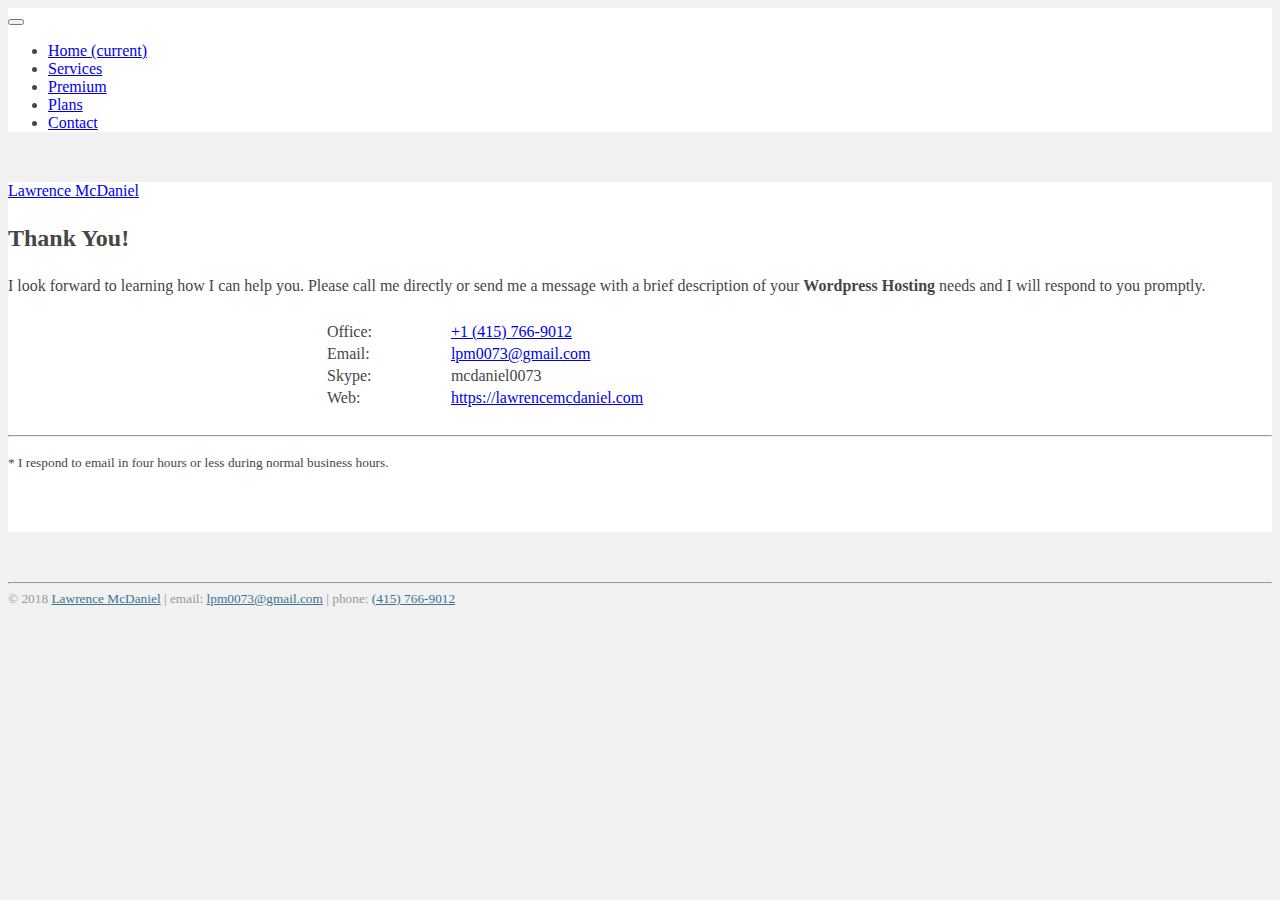
==== contact/index.html @ 183509b2 "first commit" ====
<!doctype html>
<html lang="en">
  <head>
    <!--
      © 2018 Lawrence McDaniel | https://lawrencemcdaniel.com
                               | https://www.linkedin.com/in/lawrencemcdaniel/
                               | https://angel.co/lpm0073-gmail-com

      Custom HTML5 / CSS3 / JS web site
      When every milisecond matters!

      Credits:    Responsive design by Bootstrap 4
                  Insanely cool animated graphics by D3 | Mike Bostock
                  Bistering speed assisted in no small measure by Amazon Web Services
    -->
    <title>Wordpress Hosting</title>
    <meta charset="utf-8">
    <meta name="author" content="Lawrence McDaniel">
    <meta name="keywords" content="Wordpress Hosting">
    <meta name="description" content="Business class Wordpress Hosting with personalized service and support">
    <meta name="viewport" content="width=device-width, initial-scale=1, shrink-to-fit=no">

    <meta property="og:url"                content="https://wordpress.lawrencemcdaniel.com" />
    <meta property="og:type"               content="website" />
    <meta property="og:title"              content="Wordpress Hosting" />
    <meta property="og:description"        content="Provide a safe, secure and consistently performant user experience for your customers with Business Class Wordpress Hosting. Incredible value, with personalized service and support, starting at only $25 per month." />
    <meta property="og:image"              content="https://wordpress.lawrencemcdaniel.com/images/facebook-share3.png" />

    <link rel="stylesheet" href="https://maxcdn.bootstrapcdn.com/bootstrap/4.0.0-beta.2/css/bootstrap.min.css" integrity="sha384-PsH8R72JQ3SOdhVi3uxftmaW6Vc51MKb0q5P2rRUpPvrszuE4W1povHYgTpBfshb" crossorigin="anonymous">
    <link rel="stylesheet" href="https://fonts.googleapis.com/icon?family=Material+Icons" type="text/css">
    <link rel="stylesheet" href="../css/app.css" type="text/css">
    <link rel="stylesheet" href="../css/contact.css" type="text/css">
    <link rel="shortcut icon" href="../images/wordpress-logo-small.png">

  </head>
  <body>
    <!-- Begin Navigation -->
    <nav class="navbar navbar-expand-lg navbar-light bg-light sticky-top">
      <button class="navbar-toggler" type="button" data-toggle="collapse" data-target="#navbarSupportedContent" aria-controls="navbarSupportedContent" aria-expanded="false" aria-label="Toggle navigation">
        <span class="navbar-toggler-icon"></span>
        <a class="navbar-brand" href="/"></a>
      </button>

      <div class="collapse navbar-collapse" id="navbarSupportedContent">
        <ul class="navbar-nav mr-auto">
          <li class="nav-item">
            <a class="nav-link" href="/">Home <span class="sr-only">(current)</span></a>
          </li>
          <li class="nav-item">
            <a class="nav-link" href="/#services">Services</a>
          </li>
          <li class="nav-item">
            <a class="nav-link" href="/#premium-services">Premium</a>
          </li>
          <li class="nav-item">
            <a class="nav-link" href="/#plans">Plans</a>
          </li>
          <li class="nav-item">
            <a class="nav-link" href="/#contact">Contact</a>
          </li>
        </ul>
      </div>
    </nav>      <!-- End Navigation -->


    <div class="container">

      <section id="contact">
        <div class="row contact jumbotron p-4 box-shadow" style="background-color: white;">
          <div class="col-sm-12 col-md-4 contact-linkedin-profile text-center">
            <div class="LI-profile-badge"  data-version="v1" data-size="large" data-locale="en_US" data-type="vertical" data-theme="dark" data-vanity="lawrencemcdaniel">
              <a class="LI-simple-link" href='https://mx.linkedin.com/in/lawrencemcdaniel?trk=profile-badge' target="_blank">Lawrence McDaniel</a>
            </div>
          </div>
          <div class="col-sm-12 col-md-8 contact-right float-right">
            <h2 class="text-center"><strong>Thank You!</strong></h2>
            <p class="">I look forward to learning how I can help you. Please call me directly or send me a message with a brief description of your <strong>Wordpress Hosting</strong> needs and I will respond to you promptly.</p>

            <table class="table table-condensed" style="width: 50%; margin: auto; margin-top: 25px; margin-bottom: 25px;">
              <tbody>
                <tr>
                  <td>Office:</td>
                  <td><a href="tel:+14157669012">+1 (415) 766-9012</a></td>
                </tr>
                <tr>
                  <td>Email:</td>
                  <td><a href="mailto:lpm0073@gmail.com">lpm0073@gmail.com</a></td>
                </tr>
                <tr>
                  <td>Skype:</td>
                  <td>mcdaniel0073</td>
                </tr>
                <tr>
                  <td>Web:</td>
                  <td><a href="https://lawrencemcdaniel.com" target="_blank">https://lawrencemcdaniel.com</a></td>
                </tr>
              </tbody>
            </table>
            <hr />
            <p class="font-italic text-center"><small>* I respond to email in four hours or less during normal business hours.</small></p>
          </div>
        </div>  <!-- row -->
      </section>

    </div>    <!-- container -->

    <footer class="text-center">
      <hr />
      <div class="">
        &copy; 2018 <a href="https://lawrencemcdaniel.com" target="_blank">Lawrence McDaniel</a> | email: <a href="mailto:lpm0073@gmail.com?Subject=Request%20for%20information%20" target="_top">lpm0073@gmail.com</a> | phone: <a href="tel:+14157669012">(415) 766-9012</a>
      </div>
    </footer>

    <script src="https://code.jquery.com/jquery-3.2.1.slim.min.js" integrity="sha384-KJ3o2DKtIkvYIK3UENzmM7KCkRr/rE9/Qpg6aAZGJwFDMVNA/GpGFF93hXpG5KkN" crossorigin="anonymous"></script>
    <script src="https://cdnjs.cloudflare.com/ajax/libs/popper.js/1.12.3/umd/popper.min.js" integrity="sha384-vFJXuSJphROIrBnz7yo7oB41mKfc8JzQZiCq4NCceLEaO4IHwicKwpJf9c9IpFgh" crossorigin="anonymous"></script>
    <script src="https://maxcdn.bootstrapcdn.com/bootstrap/4.0.0-beta.2/js/bootstrap.min.js" integrity="sha384-alpBpkh1PFOepccYVYDB4do5UnbKysX5WZXm3XxPqe5iKTfUKjNkCk9SaVuEZflJ" crossorigin="anonymous"></script>
    <script async src="https://www.googletagmanager.com/gtag/js?id=UA-111283184-1"></script>
    <script type="text/javascript" src="https://platform.linkedin.com/badges/js/profile.js" async defer></script>
    <script>
      window.dataLayer = window.dataLayer || [];
      function gtag(){dataLayer.push(arguments);}
      gtag('js', new Date());
      gtag('config', 'UA-111283184-1');
    </script>
  </body>
</html>
---- css/app.css ----
/* ---------------- General App Setting -----------------------------*/
body {
  background-color: #f1f1f1;
  color: #464646;     /* Wordpress gray */
}

h1 {
  font-weight: 700;
}
h2 {
  margin-top: 25px;
  margin-bottom: 25px;
}

h3 {
  color: orange;
  font-family: 'Roboto Condensed';
  font-weight: 600;
  font-size: .75em;
}

h4 {
  font-weight: 700;
}

footer {
  font-family:'Roboto';
  font-size: smaller;
  margin-top: 20px;
  margin-bottom: 20px;
  color: #999;
}

footer a {
  color: #407393;  /* Wordpress blue */
}

footer a:hover {
  color: #407393;  /* Wordpress blue */
  font-size: 1.025em;
}

.btn-primary {
  background-color: #407393;  /* Wordpress blue */
  border-color: #407393;  /* Wordpress blue */
}

.bg-light {
  background-color: white !important;
}

.blue-background {
  background-color: rgba(64, 115, 147, .10);  /* Wordpress blue */
  width: 100%;
}

.box-shadow:hover {
  box-shadow: 0 2px 5px 1px #cfcfcf;
  border: 1px solid #efefef;
}



/* ---------------- End - General App Setting -----------------------------*/

/* Jumbotron / page header  */
.home-jumbotron {
  border-width: 5px;
  border-radius: 12px;
  border-color: rgba(64, 115, 147, 1);  /* Wordpress blue */
  border-style: solid;
}

.jumbotron {
  margin-top: 15px;
  background-color: rgba(255,255,255,.5);
}


.relative-anchor {
  position: relative;
}

.wordpress-logo {
  position: absolute;
  bottom: 0;
  left: 0;
  opacity: 0.05;
  overflow: hidden;
}

.heading {
  position: absolute;
  top: 20%;
  left: 50%;
  padding: 0px;
}

.centered {
  position: relative;
  left: -50%;
  border: solid #f1f1f1 1px;
  border-radius: 5px;
  background-color: rgba(255,255,255,.85);
}
/* End - Jumbotron / page header  */

/* Services section */
.card-bottom {
  position: absolute;
  bottom: 0;
  left: 0;

}

/* Premium Services Section  */
.premium-service {
  min-height: 350px !important;
}

.premium-service-icon {
  position: absolute;
  top: 30%;
  left: 50%;
}

.premium-service-icon-centered {
  position: relative;
  left: -50%;
}
/* End - Premium Services Section  */

/* Features Section  */
.card {
  min-height: 225px;
}
/* End - Features Section  */

/* Plans Section  */
.plans-column-left {
}

.plans-column-right {
}

.plans-title {
  margin-top: -20px;
  font-weight: 500;
  color: #407393;  /* Wordpress blue */
  font-family: 'Roboto Condensed';
  font-size: 2.5em;
}
.plans-wordpress-logo {
  margin-left: auto;
  margin-right: auto;
  margin-top: 50px;
  margin-bottom: 25px;
  width: 100%;
}

.plans-wordpress-logo img {
  width: 250px;
  margin-top: 50px;
}

.hosting-plan {
  min-height: 500px !important;
}
.hosting-plan-logo-box {
  background-color: #f9f9f9;
}

.hosting-plan-logo-opaque {
  opacity: 0.25;
}

.hosting-plan-wordpress-logo {
  width: 65%;
  margin-top: 25px;
  margin-bottom: 25px;
}

.hosting-plan-aws-logo {
  position: absolute;
  top: 15px;
  right: 15px;
  width: 35%;
}

.hosting-plan-aws-logo {
  position: absolute;
  top: 15%;
  right: 15px;
  width: 35%;
  transform: rotate(45deg);
}

.hosting-plan-google-logo {
  position: absolute;
  top: 15%;
  left: 15px;
  width: 35%;
  transform: rotate(-45deg);
}

.hosting-plan-card-text {
  min-height: 100px;
}

/* End - Plans Section  */


/* Contact Section  */
.contact {
  min-height: 350px;
  margin-top: 50px;
  margin-bottom: 50px;
}
.contact-left {
  background-image: url("../images/Lawrence3.jpg");
  background-repeat: no-repeat;
  background-color: white;
  background-size: cover;
}

.contact-left2 {
  background-image: url("../images/Lawrence4.jpg");
  background-repeat: no-repeat;
  background-color: white;
  background-size: cover;
}

.contact-linkedin-profile {
  margin: auto;
}

.contact-right {
  background-color: white;
}
/* End - Contact Section  */


/* ---------------- Voronoi Tessellation --------------- */

.voronoi-tessellation {
  min-height: 550px;
}

.links {
  stroke: #407393;      /* Wordpress blue */
  stroke-opacity: 0.2;
}

.polygons {
  fill: none;
  stroke: #cecece;
  stroke-opacity: 0.25;
}

.polygons :first-child {
  fill: rgba(255,165,0, 0.2);
}

.sites {
  fill: rgba(0,0,0,0);
  stroke: rgba(0,0,0,0);
  stroke-opacity: 0;
}

.sites :first-child {
  fill: rgba(0,0,0,0);
}


/* ------------------ Material design icons -----------------------*/
/* Rules for sizing the icon. */
.material-icons.md-1em { font-size: 1em; }
.material-icons.md-18 { font-size: 18px; }
.material-icons.md-24 { font-size: 24px; }
.material-icons.md-36 { font-size: 36px; }
.material-icons.md-48 { font-size: 48px; }
.material-icons.md-lg { font-size: 250px; }

/* Rules for using icons as black on a light background. */
.material-icons.md-dark { color: rgba(0, 0, 0, 0.54); }
.material-icons.md-dark.md-inactive { color: rgba(0, 0, 0, 0.26); }

/* Rules for using icons as white on a dark background. */
.material-icons.md-light { color: rgba(255, 255, 255, 1); }
.material-icons.md-light.md-inactive { color: rgba(255, 255, 255, 0.3); }

.material-icons.md-blue {
  color: #407393;  /* Wordpress blue */
}


.material-icons.md-blue-light {
  color: rgba(64, 115, 147, .075);    /* Wordpress blue */
}

/*-------------------- RESPONSIVE DESIGN ------------------------------*/
/* Extra small devices (phones, less than 768px) */
/* No media query since this is the default in Bootstrap */

/********** Large devices only **********/
@media (min-width: 1200px) {

}

/********** Medium devices only **********/
@media (min-width: 992px) and (max-width: 1199px) {

}

/********** Small devices only **********/
/*@media (min-width: 768px) and (max-width: 991px) */
@media (max-width: 991px) {
  h1 {
    font-weight: 500;
  }

  h2 {
    margin-left: auto;
    margin-right: auto;
    text-align: center;
  }

  h3 {
    font-weight: 500;
    font-size: .50em;
  }

  .jumbotron {
    background-color: #f1f1f1;
    margin-top: 0;
  }

  .home-jumbotron {
    border: none !important;
  }

  #voronoi-tessellation {
    visibility: hidden;
    height: 0;
  }

  .box-shadow:hover {
    box-shadow: none !important;
    border: none !important;
  }

  .heading {
    width: 100%;
    height: 100%;
  }

  .card {
    margin-bottom: 25px;
  }

  .contact-left {
    min-height: 400px;
    width: 100%;
    margin-left: auto;
    margin-right: auto;
    margin-bottom: 25px;
  }
}

/********** Extra small devices only **********/
@media (max-width: 767px) {

}
---- css/contact.css ----
/* Future development */
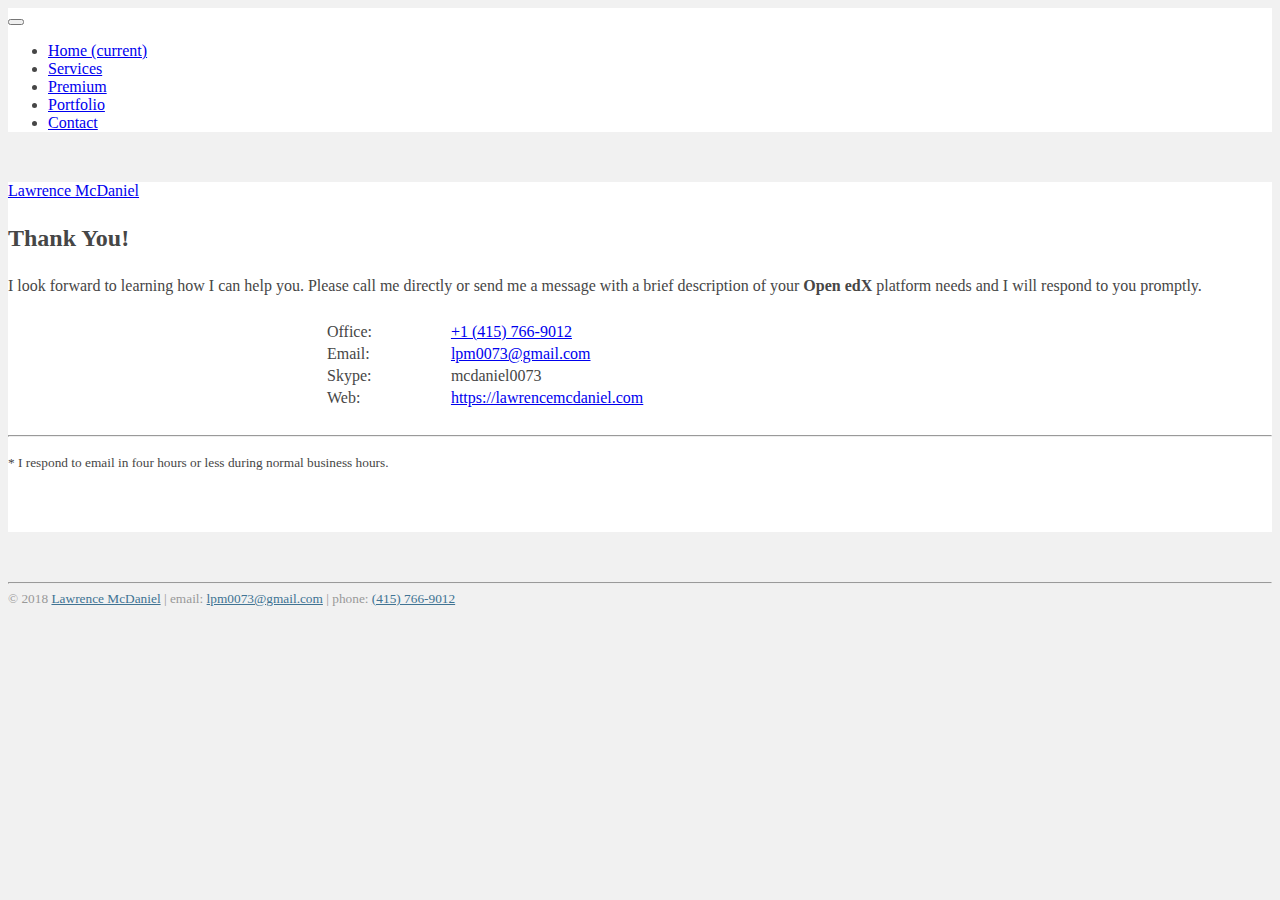
==== commit a1868945: "added google adwords tracking" ====
--- a/contact/index.html
+++ b/contact/index.html
@@ -13,24 +13,50 @@
                   Insanely cool animated graphics by D3 | Mike Bostock
                   Bistering speed assisted in no small measure by Amazon Web Services
     -->
-    <title>Wordpress Hosting</title>
+    <title>Open edX Consultant</title>
     <meta charset="utf-8">
     <meta name="author" content="Lawrence McDaniel">
-    <meta name="keywords" content="Wordpress Hosting">
-    <meta name="description" content="Business class Wordpress Hosting with personalized service and support">
+    <meta name="keywords" content="Open edX Consulting">
+    <meta name="description" content="Freelance Open edX consultant with personalized service and support">
     <meta name="viewport" content="width=device-width, initial-scale=1, shrink-to-fit=no">
 
     <meta property="og:url"                content="https://wordpress.lawrencemcdaniel.com" />
     <meta property="og:type"               content="website" />
-    <meta property="og:title"              content="Wordpress Hosting" />
-    <meta property="og:description"        content="Provide a safe, secure and consistently performant user experience for your customers with Business Class Wordpress Hosting. Incredible value, with personalized service and support, starting at only $25 per month." />
-    <meta property="og:image"              content="https://wordpress.lawrencemcdaniel.com/images/facebook-share3.png" />
+    <meta property="og:title"              content="Open edX Consulting" />
+    <meta property="og:description"        content="Get your new Open edX site up and running quickly and cost-effectively." />
+    <meta property="og:image"              content="https://edx.lawrencemcdaniel.com/images/facebook-share3.png" />
 
     <link rel="stylesheet" href="https://maxcdn.bootstrapcdn.com/bootstrap/4.0.0-beta.2/css/bootstrap.min.css" integrity="sha384-PsH8R72JQ3SOdhVi3uxftmaW6Vc51MKb0q5P2rRUpPvrszuE4W1povHYgTpBfshb" crossorigin="anonymous">
     <link rel="stylesheet" href="https://fonts.googleapis.com/icon?family=Material+Icons" type="text/css">
     <link rel="stylesheet" href="../css/app.css" type="text/css">
     <link rel="stylesheet" href="../css/contact.css" type="text/css">
-    <link rel="shortcut icon" href="../images/wordpress-logo-small.png">
+    <link rel="shortcut icon" href="../images/edx_logo.png">
+
+    <!-- Global site tag (gtag.js) - Google Analytics -->
+    <script async src="https://www.googletagmanager.com/gtag/js?id=UA-112528615-1"></script>
+    <script>
+      window.dataLayer = window.dataLayer || [];
+      function gtag(){dataLayer.push(arguments);}
+      gtag('js', new Date());
+
+      gtag('config', 'UA-112528615-1');
+    </script>
+
+    <!-- Global site tag (gtag.js) - Google AdWords: 832584829 -->
+    <script async src="https://www.googletagmanager.com/gtag/js?id=AW-832584829"></script>
+    <script>
+      window.dataLayer = window.dataLayer || [];
+      function gtag(){dataLayer.push(arguments);}
+      gtag('js', new Date());
+
+      gtag('config', 'AW-832584829');
+    </script>
+
+    <!-- Event snippet for Open edX Consulting - Contact conversion page -->
+    <script>
+      gtag('event', 'conversion', {'send_to': 'AW-832584829/6TF_CM-MsHsQ_fiAjQM'});
+    </script>
+
 
   </head>
   <body>
@@ -53,7 +79,7 @@
             <a class="nav-link" href="/#premium-services">Premium</a>
           </li>
           <li class="nav-item">
-            <a class="nav-link" href="/#plans">Plans</a>
+            <a class="nav-link" href="#portfolio">Portfolio</a>
           </li>
           <li class="nav-item">
             <a class="nav-link" href="/#contact">Contact</a>
@@ -74,7 +100,7 @@
           </div>
           <div class="col-sm-12 col-md-8 contact-right float-right">
             <h2 class="text-center"><strong>Thank You!</strong></h2>
-            <p class="">I look forward to learning how I can help you. Please call me directly or send me a message with a brief description of your <strong>Wordpress Hosting</strong> needs and I will respond to you promptly.</p>
+            <p class="">I look forward to learning how I can help you. Please call me directly or send me a message with a brief description of your <strong>Open edX</strong> platform needs and I will respond to you promptly.</p>
 
             <table class="table table-condensed" style="width: 50%; margin: auto; margin-top: 25px; margin-bottom: 25px;">
               <tbody>
@@ -114,13 +140,6 @@
     <script src="https://code.jquery.com/jquery-3.2.1.slim.min.js" integrity="sha384-KJ3o2DKtIkvYIK3UENzmM7KCkRr/rE9/Qpg6aAZGJwFDMVNA/GpGFF93hXpG5KkN" crossorigin="anonymous"></script>
     <script src="https://cdnjs.cloudflare.com/ajax/libs/popper.js/1.12.3/umd/popper.min.js" integrity="sha384-vFJXuSJphROIrBnz7yo7oB41mKfc8JzQZiCq4NCceLEaO4IHwicKwpJf9c9IpFgh" crossorigin="anonymous"></script>
     <script src="https://maxcdn.bootstrapcdn.com/bootstrap/4.0.0-beta.2/js/bootstrap.min.js" integrity="sha384-alpBpkh1PFOepccYVYDB4do5UnbKysX5WZXm3XxPqe5iKTfUKjNkCk9SaVuEZflJ" crossorigin="anonymous"></script>
-    <script async src="https://www.googletagmanager.com/gtag/js?id=UA-111283184-1"></script>
     <script type="text/javascript" src="https://platform.linkedin.com/badges/js/profile.js" async defer></script>
-    <script>
-      window.dataLayer = window.dataLayer || [];
-      function gtag(){dataLayer.push(arguments);}
-      gtag('js', new Date());
-      gtag('config', 'UA-111283184-1');
-    </script>
   </body>
 </html>
--- a/css/app.css
+++ b/css/app.css
@@ -69,6 +69,7 @@
   border-radius: 12px;
   border-color: rgba(64, 115, 147, 1);  /* Wordpress blue */
   border-style: solid;
+  line-height: 0px;
 }
 
 .jumbotron {
@@ -81,15 +82,17 @@
   position: relative;
 }
 
-.wordpress-logo {
+.edx-logo {
   position: absolute;
   bottom: 0;
-  left: 0;
-  opacity: 0.05;
+  righty: 0;
+  opacity: 0.15;
+  width: 50%;
   overflow: hidden;
 }
 
 .heading {
+  min-width: 75%;
   position: absolute;
   top: 20%;
   left: 50%;
@@ -101,7 +104,7 @@
   left: -50%;
   border: solid #f1f1f1 1px;
   border-radius: 5px;
-  background-color: rgba(255,255,255,.85);
+  background-color: rgba(255,255,255,.95);
 }
 /* End - Jumbotron / page header  */
 
@@ -170,9 +173,6 @@
   background-color: #f9f9f9;
 }
 
-.hosting-plan-logo-opaque {
-  opacity: 0.25;
-}
 
 .hosting-plan-wordpress-logo {
   width: 65%;
@@ -209,6 +209,10 @@
 
 /* End - Plans Section  */
 
+/* Portfolio */
+.portfolio-image {
+  width: 100%;
+}
 
 /* Contact Section  */
 .contact {
@@ -240,6 +244,21 @@
 /* End - Contact Section  */
 
 
+/*-------------------------- D3 Rotating Voronoi ----------------------------------*/
+#rotating-voronoi {
+  min-height: 550px;
+}
+
+
+#rotating-voronoi path {
+  fill: #fff;            /* NOTE:  fill color needs to match general d3-directive class background-color*/
+  stroke: #407393;      /* Wordpress blue */
+  stroke-width: 1px;
+}
+
+
+/*-------------------------- D3 Rotating Voronoi - END ----------------------------------*/
+
 /* ---------------- Voronoi Tessellation --------------- */
 
 .voronoi-tessellation {
@@ -273,13 +292,16 @@
 
 
 /* ------------------ Material design icons -----------------------*/
+.material-icons {
+  margin-top: 15px;
+}
 /* Rules for sizing the icon. */
 .material-icons.md-1em { font-size: 1em; }
 .material-icons.md-18 { font-size: 18px; }
 .material-icons.md-24 { font-size: 24px; }
 .material-icons.md-36 { font-size: 36px; }
 .material-icons.md-48 { font-size: 48px; }
-.material-icons.md-lg { font-size: 250px; }
+.material-icons.md-lg { font-size: 200px; }
 
 /* Rules for using icons as black on a light background. */
 .material-icons.md-dark { color: rgba(0, 0, 0, 0.54); }
@@ -340,6 +362,11 @@
   }
 
   #voronoi-tessellation {
+    visibility: hidden;
+    height: 0;
+  }
+
+  #rotating-voronoi {
     visibility: hidden;
     height: 0;
   }
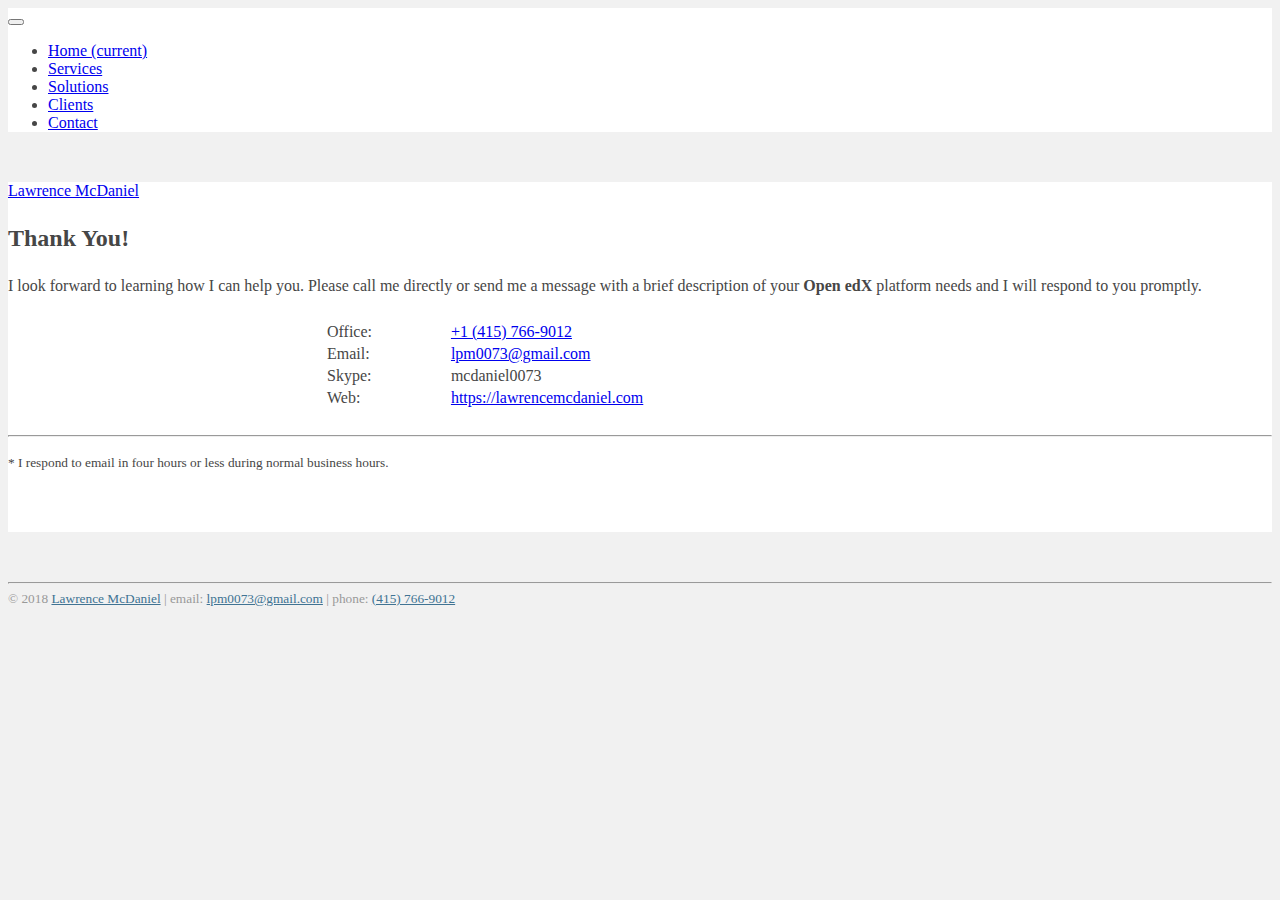
==== commit 92db16de: "menu adjustments" ====
--- a/contact/index.html
+++ b/contact/index.html
@@ -76,10 +76,10 @@
             <a class="nav-link" href="/#services">Services</a>
           </li>
           <li class="nav-item">
-            <a class="nav-link" href="/#premium-services">Premium</a>
+            <a class="nav-link" href="/#premium-services">Solutions</a>
           </li>
           <li class="nav-item">
-            <a class="nav-link" href="#portfolio">Portfolio</a>
+            <a class="nav-link" href="#portfolio">Clients</a>
           </li>
           <li class="nav-item">
             <a class="nav-link" href="/#contact">Contact</a>
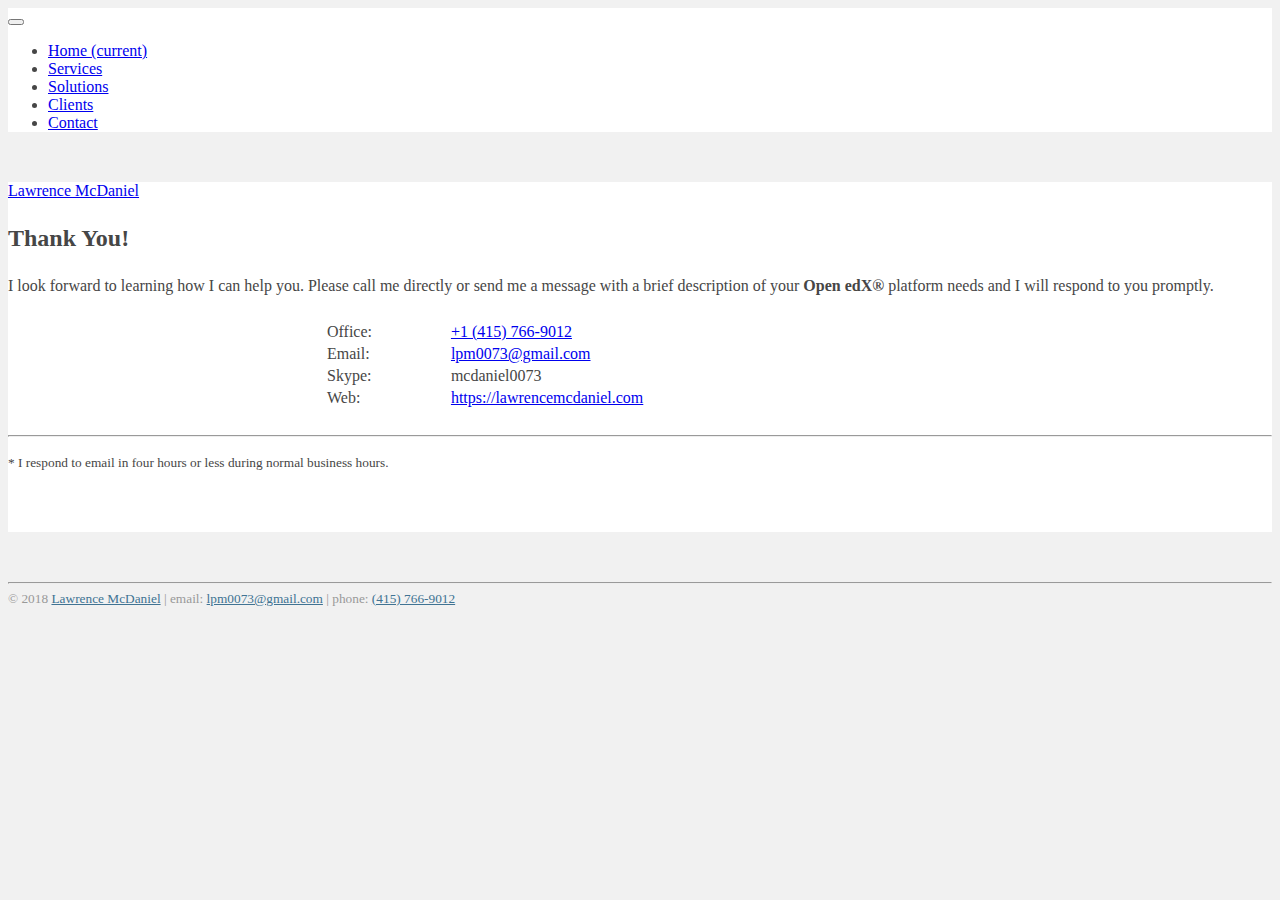
==== commit 1071b3a5: "add open edx trademark" ====
--- a/contact/index.html
+++ b/contact/index.html
@@ -13,17 +13,17 @@
                   Insanely cool animated graphics by D3 | Mike Bostock
                   Bistering speed assisted in no small measure by Amazon Web Services
     -->
-    <title>Open edX Consultant</title>
+    <title>Open edX® Consultant</title>
     <meta charset="utf-8">
     <meta name="author" content="Lawrence McDaniel">
-    <meta name="keywords" content="Open edX Consulting">
-    <meta name="description" content="Freelance Open edX consultant with personalized service and support">
+    <meta name="keywords" content="Open edX® Consulting">
+    <meta name="description" content="Freelance Open edX® consultant with personalized service and support">
     <meta name="viewport" content="width=device-width, initial-scale=1, shrink-to-fit=no">
 
     <meta property="og:url"                content="https://wordpress.lawrencemcdaniel.com" />
     <meta property="og:type"               content="website" />
-    <meta property="og:title"              content="Open edX Consulting" />
-    <meta property="og:description"        content="Get your new Open edX site up and running quickly and cost-effectively." />
+    <meta property="og:title"              content="Open edX® Consulting" />
+    <meta property="og:description"        content="Get your new Open edX® site up and running quickly and cost-effectively." />
     <meta property="og:image"              content="https://edx.lawrencemcdaniel.com/images/facebook-share3.png" />
 
     <link rel="stylesheet" href="https://maxcdn.bootstrapcdn.com/bootstrap/4.0.0-beta.2/css/bootstrap.min.css" integrity="sha384-PsH8R72JQ3SOdhVi3uxftmaW6Vc51MKb0q5P2rRUpPvrszuE4W1povHYgTpBfshb" crossorigin="anonymous">
@@ -52,7 +52,7 @@
       gtag('config', 'AW-832584829');
     </script>
 
-    <!-- Event snippet for Open edX Consulting - Contact conversion page -->
+    <!-- Event snippet for Open edX® Consulting - Contact conversion page -->
     <script>
       gtag('event', 'conversion', {'send_to': 'AW-832584829/6TF_CM-MsHsQ_fiAjQM'});
     </script>
@@ -100,7 +100,7 @@
           </div>
           <div class="col-sm-12 col-md-8 contact-right float-right">
             <h2 class="text-center"><strong>Thank You!</strong></h2>
-            <p class="">I look forward to learning how I can help you. Please call me directly or send me a message with a brief description of your <strong>Open edX</strong> platform needs and I will respond to you promptly.</p>
+            <p class="">I look forward to learning how I can help you. Please call me directly or send me a message with a brief description of your <strong>Open edX®</strong> platform needs and I will respond to you promptly.</p>
 
             <table class="table table-condensed" style="width: 50%; margin: auto; margin-top: 25px; margin-bottom: 25px;">
               <tbody>
